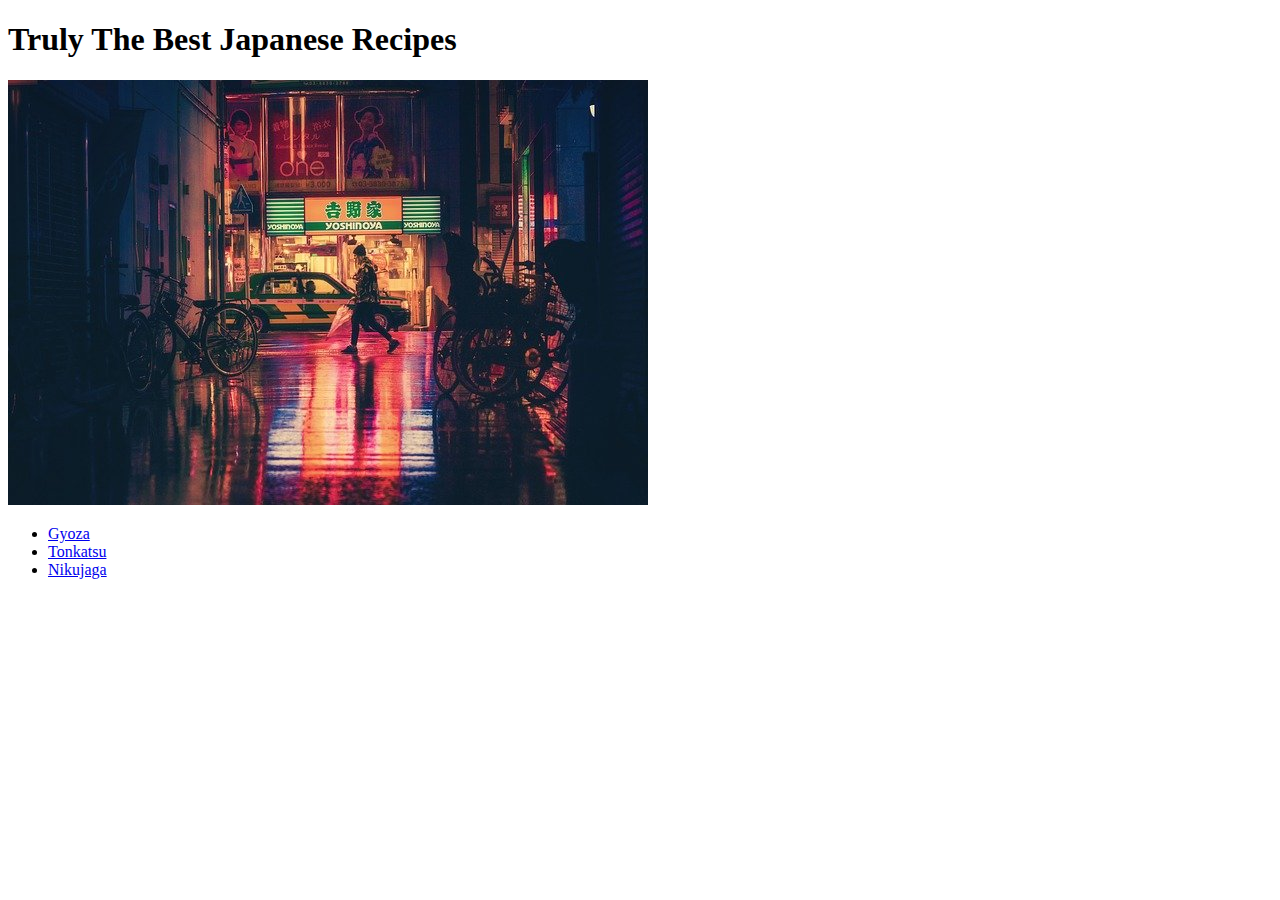
==== index.html @ 954da2be "Initial commit" ====
<!DOCTYPE html>
<html lang="en">
<head>
    <meta charset="UTF-8">
    <meta http-equiv="X-UA-Compatible" content="IE=edge">
    <meta name="viewport" content="width=device-width, initial-scale=1.0">
    <title>Truly The Best Japanese Recipes</title>
</head>
    <h1>Truly The Best Japanese Recipes</h1>
    <img src="img/japan.jpg" alt="a cool city image of Tokyo, Japan" height="" width="">
    <ul>
        <li><a href=recipes/gyoza.html>Gyoza</a></li>
        <li><a href=recipes/tonkatsu.html>Tonkatsu</a></li>
        <li><a href=recipes/nikujaga.html>Nikujaga</a></li>
    </ul>
</body>
</html>
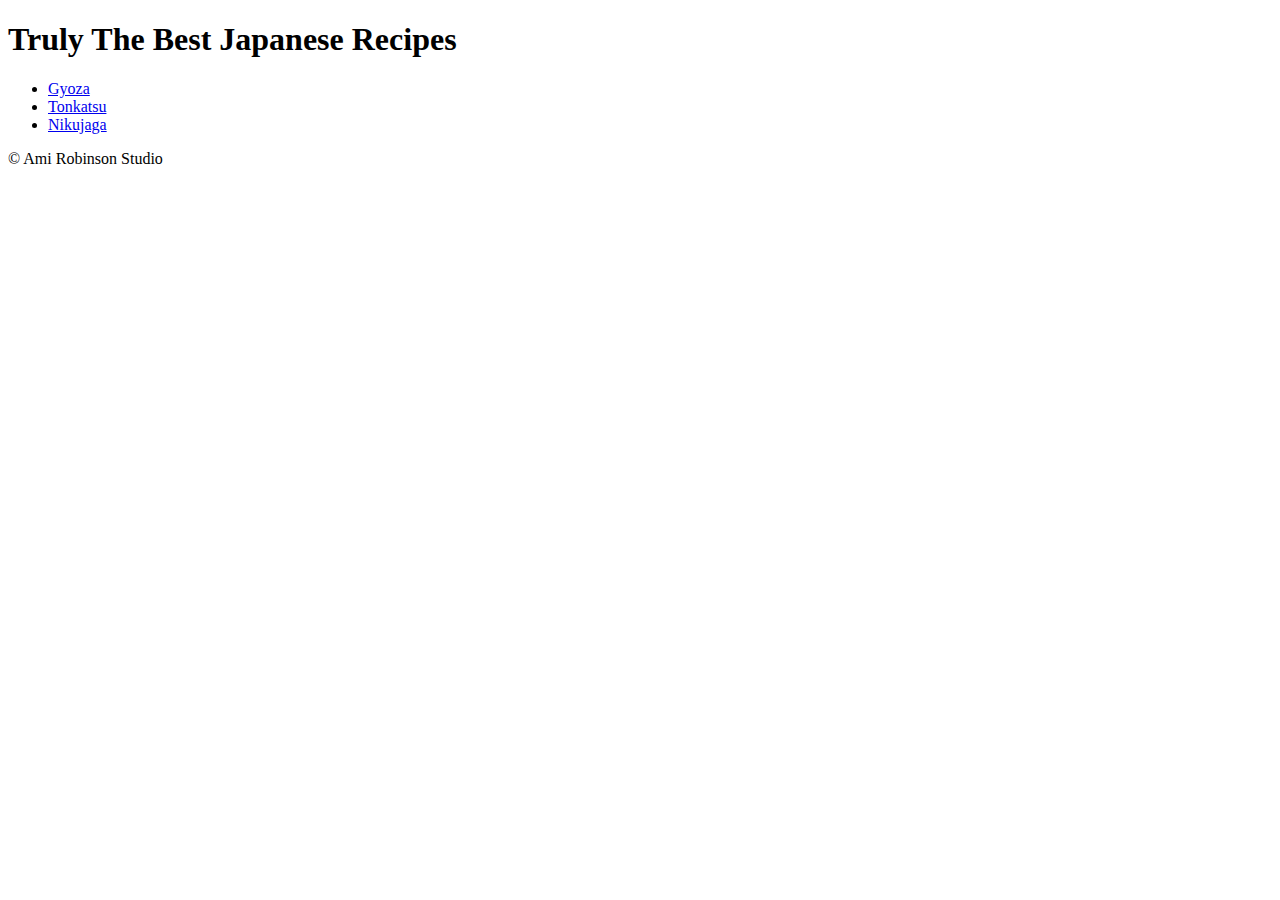
==== commit 3dcf82ed: "Add footer & IDs to implement CSS" ====
--- a/index.html
+++ b/index.html
@@ -5,13 +5,19 @@
     <meta http-equiv="X-UA-Compatible" content="IE=edge">
     <meta name="viewport" content="width=device-width, initial-scale=1.0">
     <title>Truly The Best Japanese Recipes</title>
+    <link rel="stylesheet" href="style.css"><link rel="preconnect" href="https://fonts.googleapis.com">
+    <link rel="preconnect" href="https://fonts.gstatic.com" crossorigin>
+    <link href="https://fonts.googleapis.com/css2?family=Kdam+Thmor+Pro&display=swap" rel="stylesheet">
 </head>
+<body>
     <h1>Truly The Best Japanese Recipes</h1>
-    <img src="img/japan.jpg" alt="a cool city image of Tokyo, Japan" height="" width="">
     <ul>
-        <li><a href=recipes/gyoza.html>Gyoza</a></li>
-        <li><a href=recipes/tonkatsu.html>Tonkatsu</a></li>
-        <li><a href=recipes/nikujaga.html>Nikujaga</a></li>
+        <li id="gyoza"><a href=recipes/gyoza.html>Gyoza</a></li>
+        <li id="tonkatsu"><a href=recipes/tonkatsu.html>Tonkatsu</a></li>
+        <li id="nikujaga"><a href=recipes/nikujaga.html>Nikujaga</a></li>
     </ul>
+    <footer>
+        <p>&copy; Ami Robinson Studio</p>
+    </footer>
 </body>
 </html>